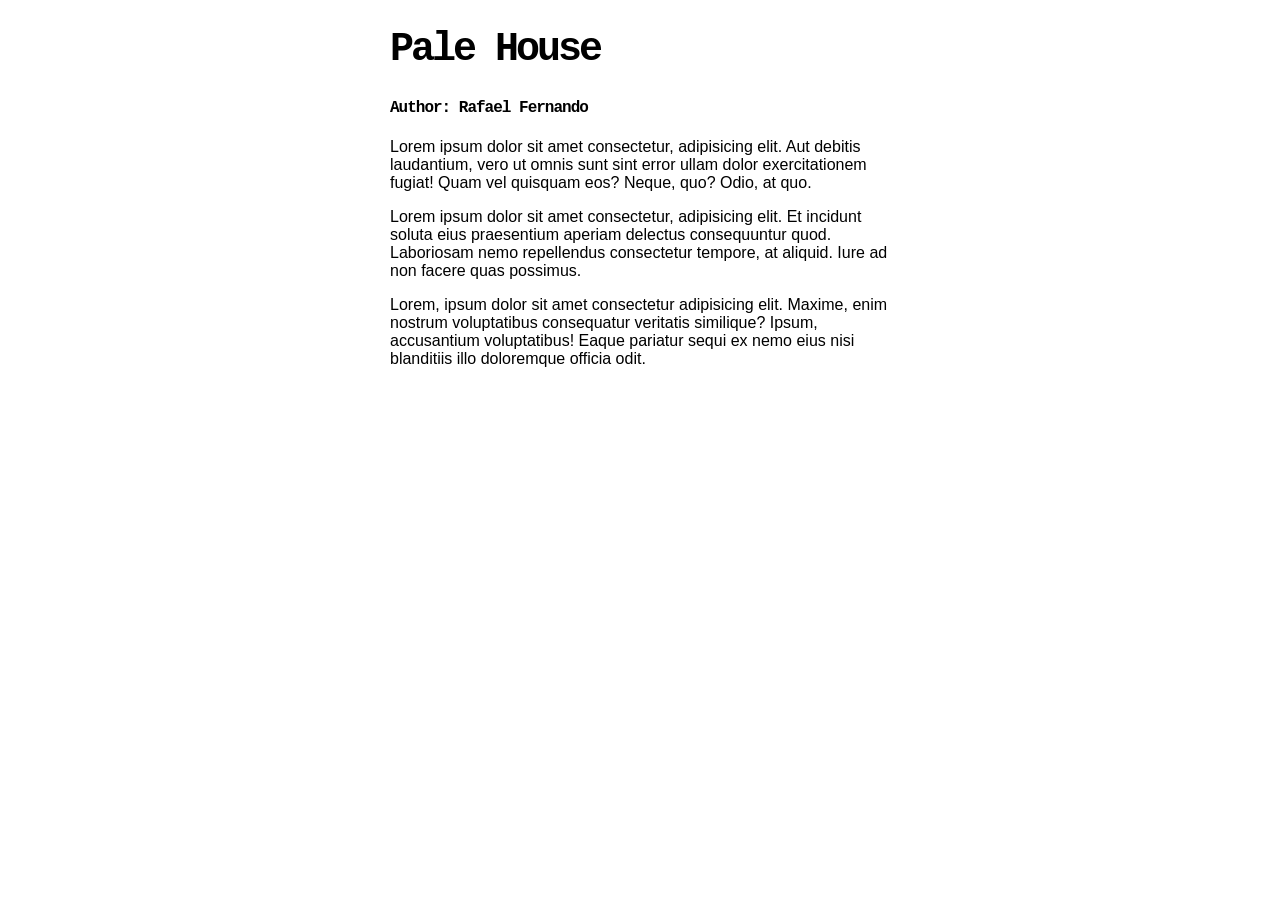
==== pale-house.html @ 10ab5cb3 "Add files via upload" ====
<!DOCTYPE html>
<html lang="en">
<head>
    <meta charset="UTF-8">
    <meta name="viewport" content="width=device-width, initial-scale=1.0">
    <link rel="stylesheet" href="style.css">
    <title>pale-house</title>
</head>
<body>
<div id="ctt">
    <h1>Pale House</h1>
    <h4>Author: Rafael Fernando</h4>
    <p>
        Lorem ipsum dolor sit amet consectetur, adipisicing elit. Aut debitis laudantium, vero ut omnis sunt sint error ullam dolor exercitationem fugiat! Quam vel quisquam eos? Neque, quo? Odio, at quo.
    </p>
    <p>
        Lorem ipsum dolor sit amet consectetur, adipisicing elit. Et incidunt soluta eius praesentium aperiam delectus consequuntur quod. Laboriosam nemo repellendus consectetur tempore, at aliquid. Iure ad non facere quas possimus.
    </p>
    <p>
        Lorem, ipsum dolor sit amet consectetur adipisicing elit. Maxime, enim nostrum voluptatibus consequatur veritatis similique? Ipsum, accusantium voluptatibus! Eaque pariatur sequi ex nemo eius nisi blanditiis illo doloremque officia odit.
    </p>
</div>
</body>
</html>
---- style.css ----
h1, h2, h3, h4, h5, h6{
    font-family:Courier, monospace;
}
h1{   
    font-size: 40px;
    letter-spacing: -3px;
}
h2, h3, h4{
    letter-spacing: -1px;
}
p{
    font-family:arial, sans-serif;
}
a{
    font-family:Courier, monospace;
    text-decoration: underline;
}

#head1{
   text-align: center;
}

#main{
    max-width: 500px;
    margin: auto;
    text-align: center;
}
#ctt{
    max-width: 500px;
    margin: auto;
    text-align: left;
}

a,
a:visited,
a:hover,
a:active {
    color: black;
}
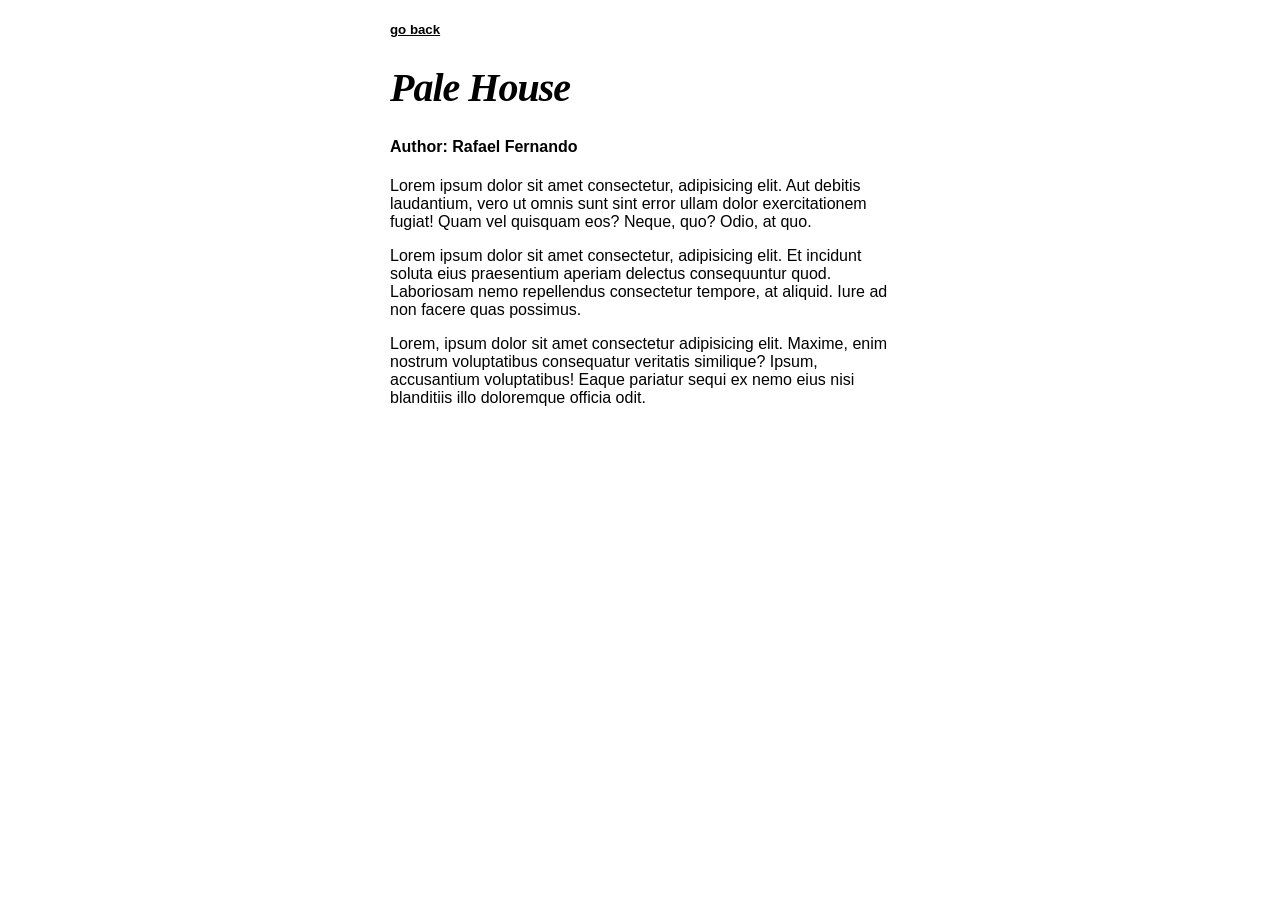
==== commit 9f15446c: "Add files via upload" ====
--- a/pale-house.html
+++ b/pale-house.html
@@ -8,8 +8,15 @@
 </head>
 <body>
 <div id="ctt">
-    <h1>Pale House</h1>
+
+    <a href="index.html" target="_self">
+    <h5>go back</h5>
+    </a>
+
+    <h1 style="font-style: italic; font-family: 'Times New Roman', serif;">Pale House</h1>
+
     <h4>Author: Rafael Fernando</h4>
+
     <p>
         Lorem ipsum dolor sit amet consectetur, adipisicing elit. Aut debitis laudantium, vero ut omnis sunt sint error ullam dolor exercitationem fugiat! Quam vel quisquam eos? Neque, quo? Odio, at quo.
     </p>
--- a/style.css
+++ b/style.css
@@ -1,11 +1,8 @@
 h1, h2, h3, h4, h5, h6{
-    font-family:Courier, monospace;
+    font-family:arial, sans-serif;
 }
 h1{   
     font-size: 40px;
-    letter-spacing: -3px;
-}
-h2, h3, h4{
     letter-spacing: -1px;
 }
 p{
